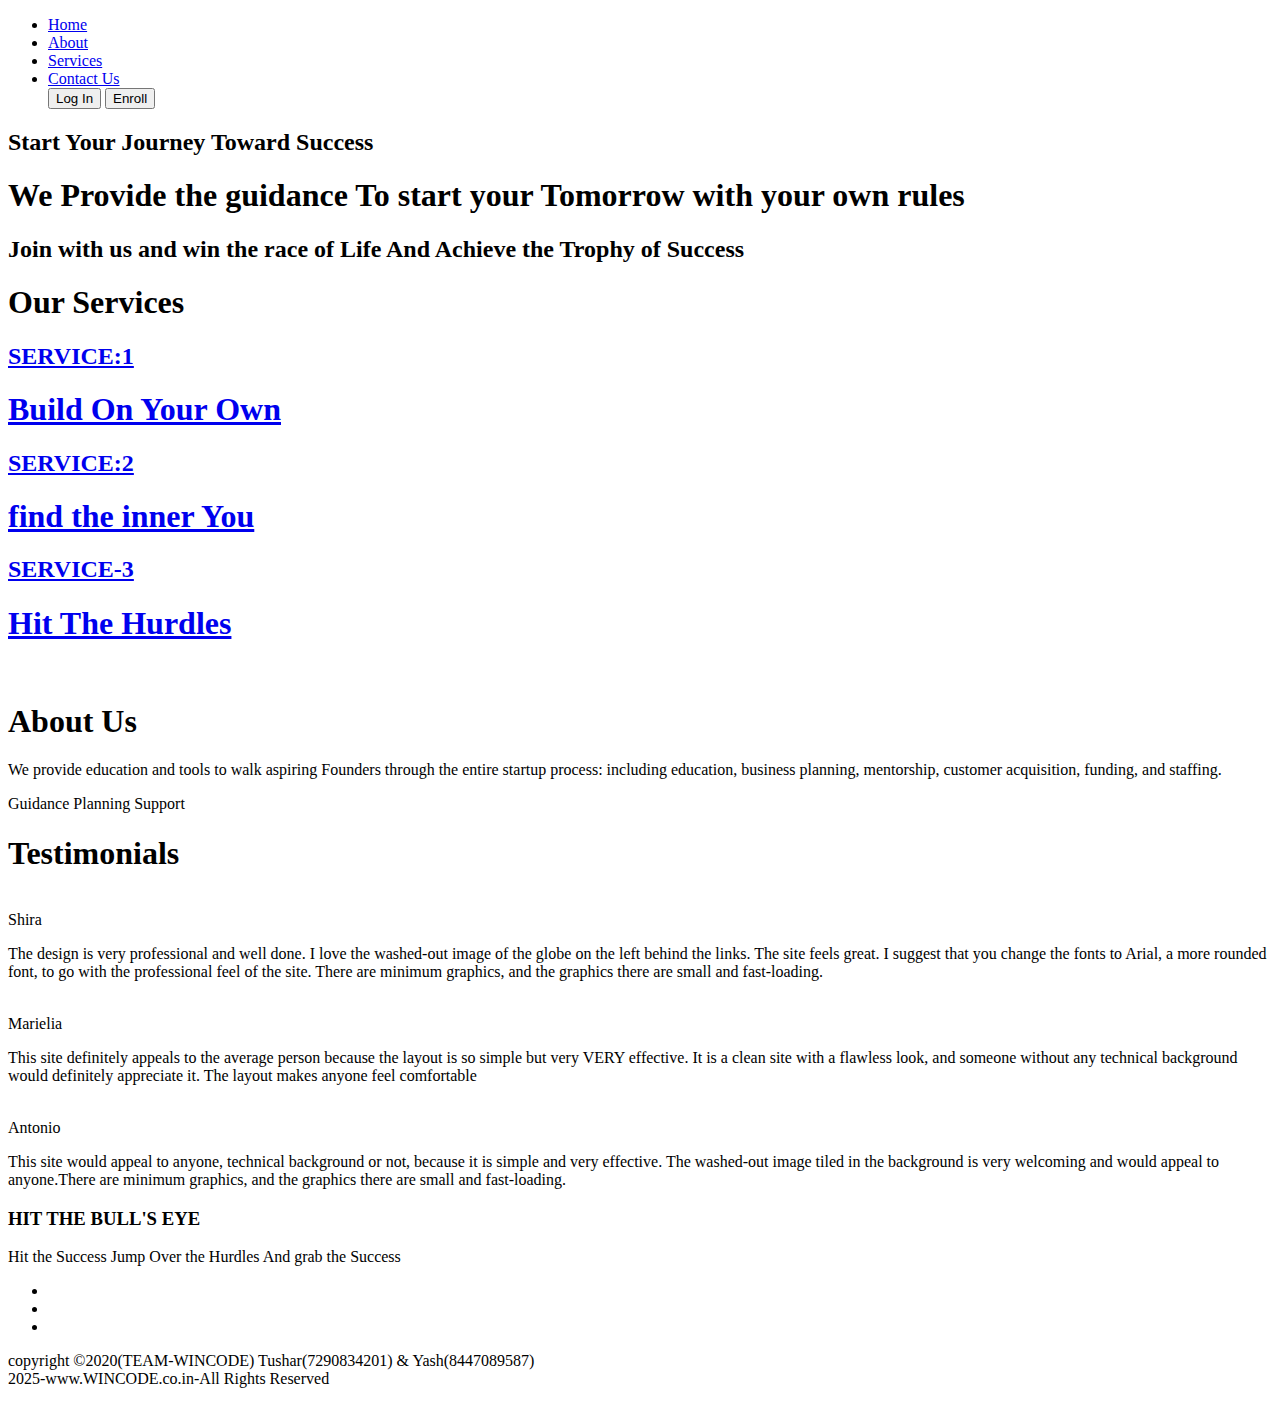
==== iosd project/HomePage.html @ 4d5a4fad "Add files via upload" ====
<!DOCTYPE html>
<html lang="en">
    <nav class="navbar" id="navigationbar">

        <ul>
            
            <li> <a href="#"> Home </a></li>
            <li> <a href="#"> About</a></li>
            <li> <a href="#"> Services</a></li>
            <li> <a href="#"> Contact Us</a></li>

            <div class="container-1" >
                <a href="index.html"><button class="btn-login btn1-login">Log In</button></a>
                <a href="enroll.html"><button class="btn-login btn1-login">Enroll</button></a>
             
             </div>
             
        </ul>
        <div class="burger">
            <div class="line"></div>
            <div class="line"></div>
            <div class="line"></div>
        </div>
    </nav>

<head>

    <title>Hit The Bull's Eye</title>
    <link rel="stylesheet" href="css/prosposal.css">
    <link href="https://fonts.googleapis.com/css2?family=Indie+Flower&family=Yeon+Sung&display=swap" rel="stylesheet">
    <link href="https://fonts.googleapis.com/css2?family=Lobster&display=swap" rel="stylesheet">
    <script src="https://kit.fontawesome.com/c80561e6bf.js" crossorigin="anonymous"></script>
</head>


<body> 
    
    
       
    
    <section id="home">
        

        <h2 class="h-primary">Start Your Journey Toward Success</h2>
        

       <h1>We Provide the guidance To start your Tomorrow with your own rules</h1>

        <h2>Join with us and win the race of Life And Achieve the Trophy of Success</h2>
       
       
    </section>

    <section class="services-cont">
        <h1 class="center">Our Services</h1>
        <div id="services">
            <div id="box1" class="box" >
                <a href="https://idreamcareer.com/blog/">
                
                <h2>SERVICE:1</h2>
                <h1>Build On Your Own </h1>
                </a>
            </div>
            <div id="box2" class="box">
                <a href="https://www.startupindia.gov.in/">
                
                <h2>SERVICE:2</h2>
                <h1>find the inner You</h1>
                </a>
            </div>
            <div id="box3" class="box">
                <a href="https://iqdoodle.com/solve-life-problems/">
               
                <h2 >SERVICE-3</h2>
                <h1>Hit The Hurdles </h1></a>
               
            </div>
        </div>
    <br>
        <div class="about-section">
            <div class="inner-container">
                <h1>About Us</h1>
                <p class="text">We provide education and tools to walk aspiring Founders through the entire startup process: including education, business planning, mentorship, customer acquisition, funding, and staffing.</p>
                <div class="skills">
                    <span>Guidance</span>
                    <span>Planning</span>
                    <span>Support</span>
                </div>
            </div>
        </div>
        
        <section class="test">
            <div class="inner">
                <h1>Testimonials</h1>
                <div class="border"></div>
                <div class="row">
                    <div class="col">
                        <div class="testimonial">
                            <img src="https://cdn.discordapp.com/attachments/811141425285562378/811975057651138560/3star.jpg" alt="">
                            <div class="name">Shira</div>
                            <div class="stars">
                                <i class="fas fa-star"></i>
                                <i class="fas fa-star"></i>
                                <i class="fas fa-star"></i>
                                <i class="fas fa-star"></i>
                                <i class="far fa-star"></i>
                            </div>
                            <p class="review">The design is very  professional and well done.  I love the washed-out
                                image of the  globe on the left  behind  the  links.  The  site  feels
                                great.  I suggest  that you change the fonts to Arial, a more  rounded
                                font, to go with the professional feel of the site.  There are minimum
                                graphics,  and the  graphics  there are small  and  fast-loading.  
                                </p>
                        </div>
                    </div>
                    <div class="col">
                        <div class="testimonial">
                            <img src="https://cdn.discordapp.com/attachments/811141425285562378/811975063124836392/5star.jpg" alt="">
                            <div class="name"> Marielia</div>
                            <div class="stars">
                                <i class="fas fa-star"></i>
                                <i class="fas fa-star"></i>
                                <i class="fas fa-star"></i>
                                <i class="fas fa-star"></i>
                                <i class="fas fa-star"></i>
                            </div>
                            <p class="review">This site definitely  appeals to the average person because the layout
                                is so  simple  but very  VERY  effective.  It is a clean  site  with a
                                flawless  look, and someone  without any  technical  background  would
                                definitely  appreciate  it.  The layout makes anyone feel  comfortable
                                </p>
                        </div>
                    </div>
                    <div class="col">
                        <div class="testimonial">
                            <img src="https://cdn.discordapp.com/attachments/811141425285562378/811975064291246100/4star.jpg" alt="">
                            <div class="name"> Antonio</div>
                            <div class="stars">
                                <i class="fas fa-star"></i>
                                <i class="fas fa-star"></i>
                                <i class="fas fa-star"></i>
                                <i class="fas fa-star-half-alt"></i>
                                <i class="far fa-star"></i>
                            </div>
                            <p class="review">This site would appeal to anyone, technical background or not, because
                                it is simple and very  effective.  The  washed-out  image tiled in the
                                background is very welcoming and would appeal to anyone.There are minimum
                                graphics,  and the  graphics  there are small  and  fast-loading.</p>  
                        </div>
                    </div>
                </div>
    
            </div>
    
        
    </section>
    <footer>
        <div class="footer-content">
            <h3>
                HIT  THE  BULL'S  EYE
            </h3>
            <p>Hit the Success Jump Over the Hurdles And grab the Success</p>
            <ul class="socials"> 
                <li><a href="https://www.instagram.com/tusharm1260/" ><i class="fab fa-instagram"></i></a></li>
                <li><a href="https://www.linkedin.com/in/tushar-mishra-6b91191bb" ><i class="fab fa-linkedin-in"></i></a></li>
                <li><a href="#"><i class="far fa-envelope"></i></a></li>

            </ul>
        </div>
        
        <div class="footer-bottom">
            <p>copyright &copy;2020(TEAM-WINCODE) <span>Tushar(7290834201) & Yash(8447089587)</span>
                <br>
                <span>2025-www.WINCODE.co.in-All Rights Reserved</span></p>
        </div>
    </footer>
    <script src="JAVASCript/sample.js"></script>
</body>

</html>
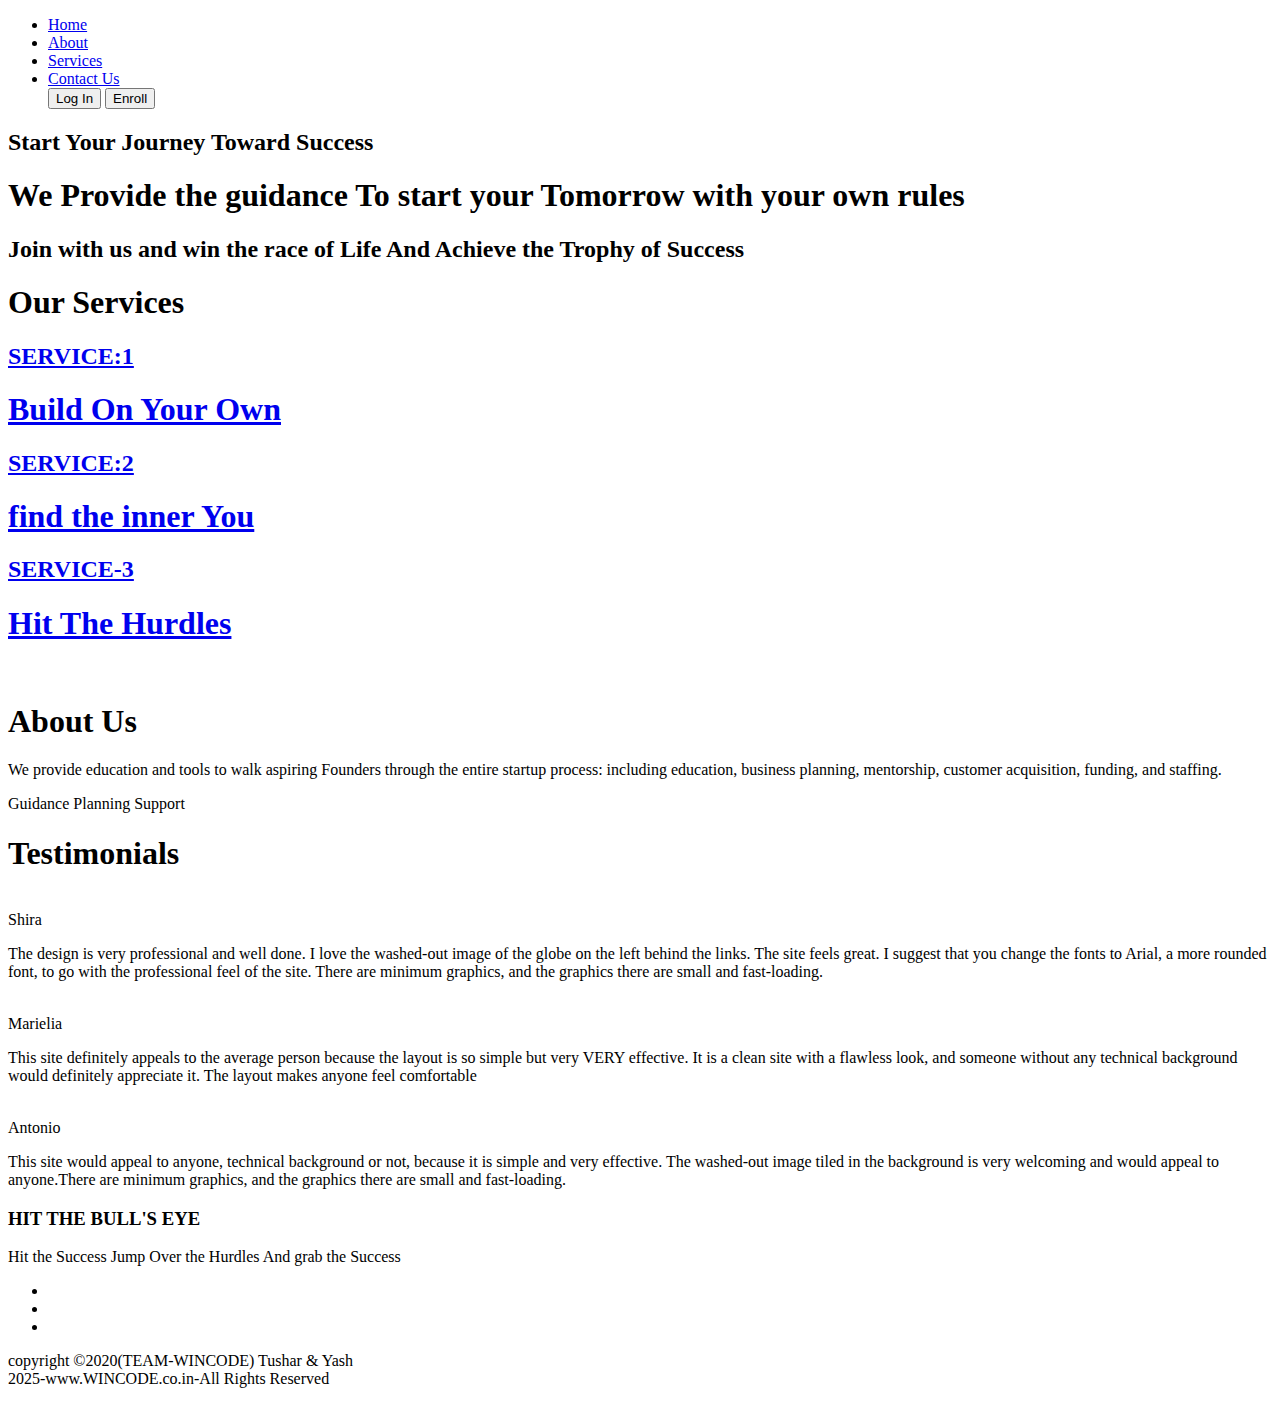
==== commit dcb8ccdb: "Update HomePage.html" ====
--- a/iosd project/HomePage.html
+++ b/iosd project/HomePage.html
@@ -169,7 +169,7 @@
         </div>
         
         <div class="footer-bottom">
-            <p>copyright &copy;2020(TEAM-WINCODE) <span>Tushar(7290834201) & Yash(8447089587)</span>
+            <p>copyright &copy;2020(TEAM-WINCODE) <span>Tushar & Yash</span>
                 <br>
                 <span>2025-www.WINCODE.co.in-All Rights Reserved</span></p>
         </div>
